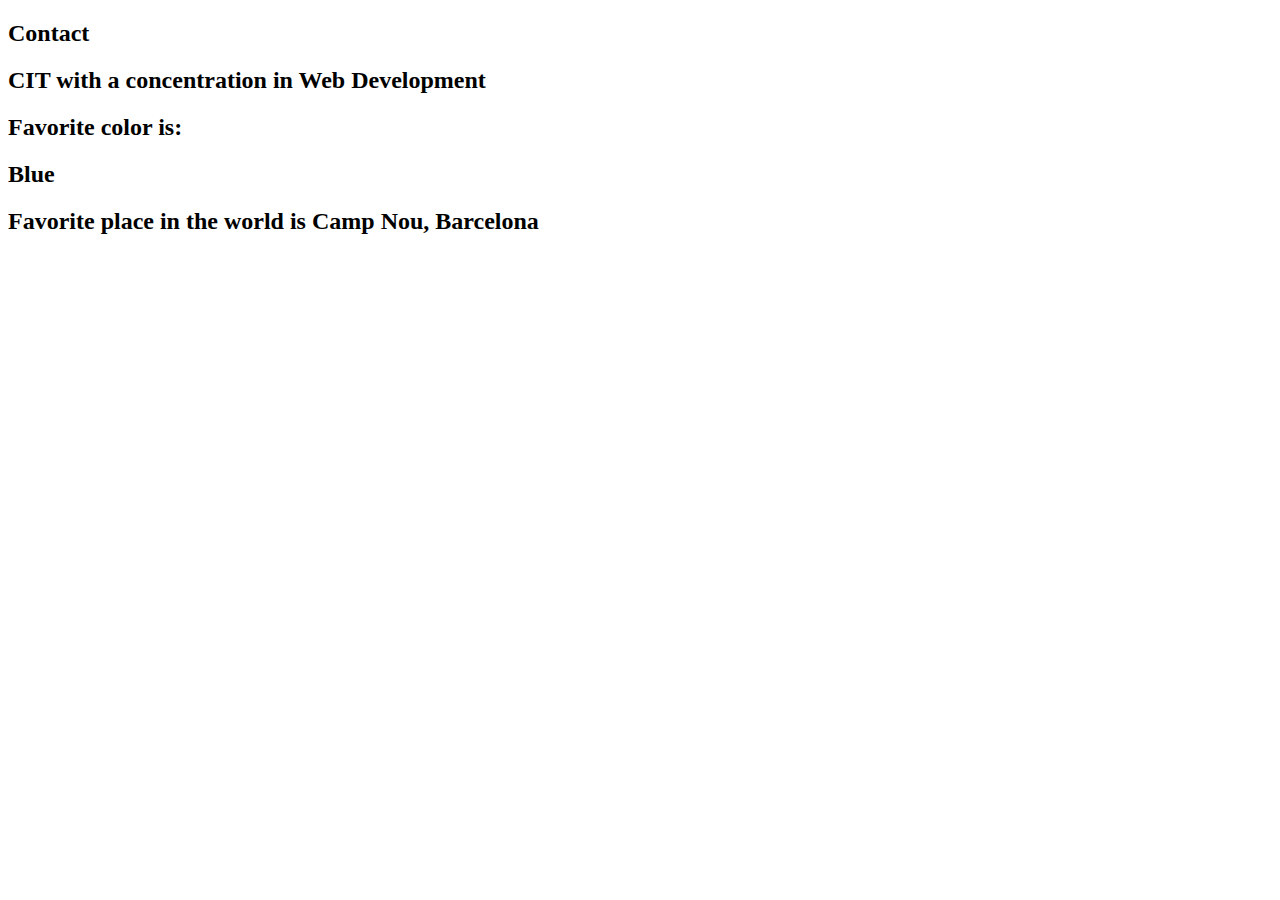
==== contact.html @ 3d1950bb "Initial files created and linked" ====
<!DOCTYPE html>
<html>

	<head>
		<link rel="stylesheet" href="css/styles.css">
	</head>
	<body>

		<h2>Contact</h2>
		<h2>CIT with a concentration in Web Development</h2>
		<h2>Favorite color is: <h2 id="color">Blue</h2></h2>
		<h2>Favorite place in the world is Camp Nou, Barcelona</h2>



	</body>
</html>
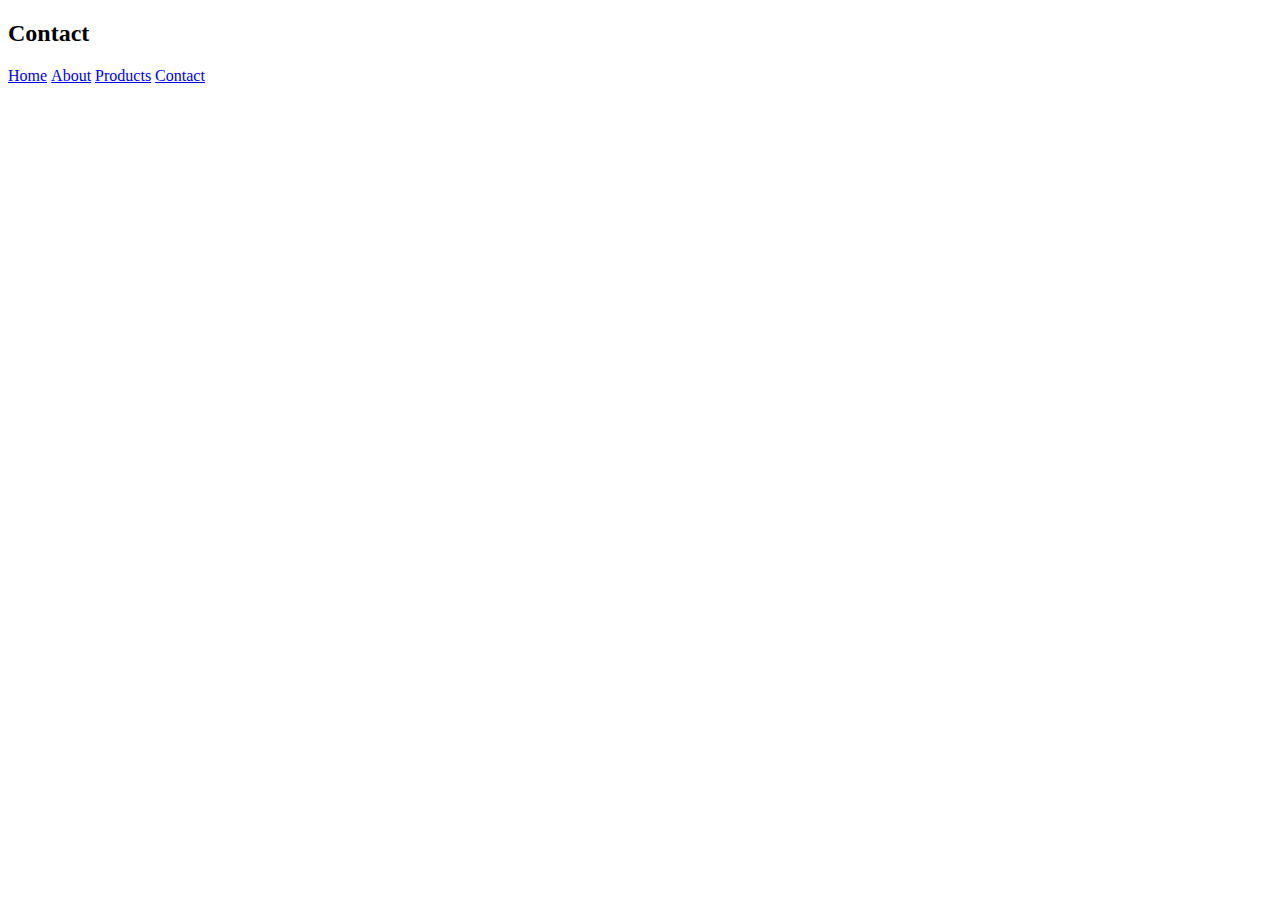
==== commit af938c65: "added nav bar and linked all pages" ====
--- a/contact.html
+++ b/contact.html
@@ -7,9 +7,12 @@
 	<body>
 
 		<h2>Contact</h2>
-		<h2>CIT with a concentration in Web Development</h2>
-		<h2>Favorite color is: <h2 id="color">Blue</h2></h2>
-		<h2>Favorite place in the world is Camp Nou, Barcelona</h2>
+		<ul>
+		  <li><a href="home.html">Home</a></li>
+		  <li><a href="about.html">About</a></li>
+		  <li><a href="products.html">Products</a></li>
+		  <li><a href="contact.html">Contact</a></li>
+		</ul>
 
 
 
--- a/css/styles.css
+++ b/css/styles.css
@@ -0,0 +1,9 @@
+ul {
+  list-style-type: none;
+  margin: 0;
+  padding: 0;
+}
+
+li {
+  display: inline;
+}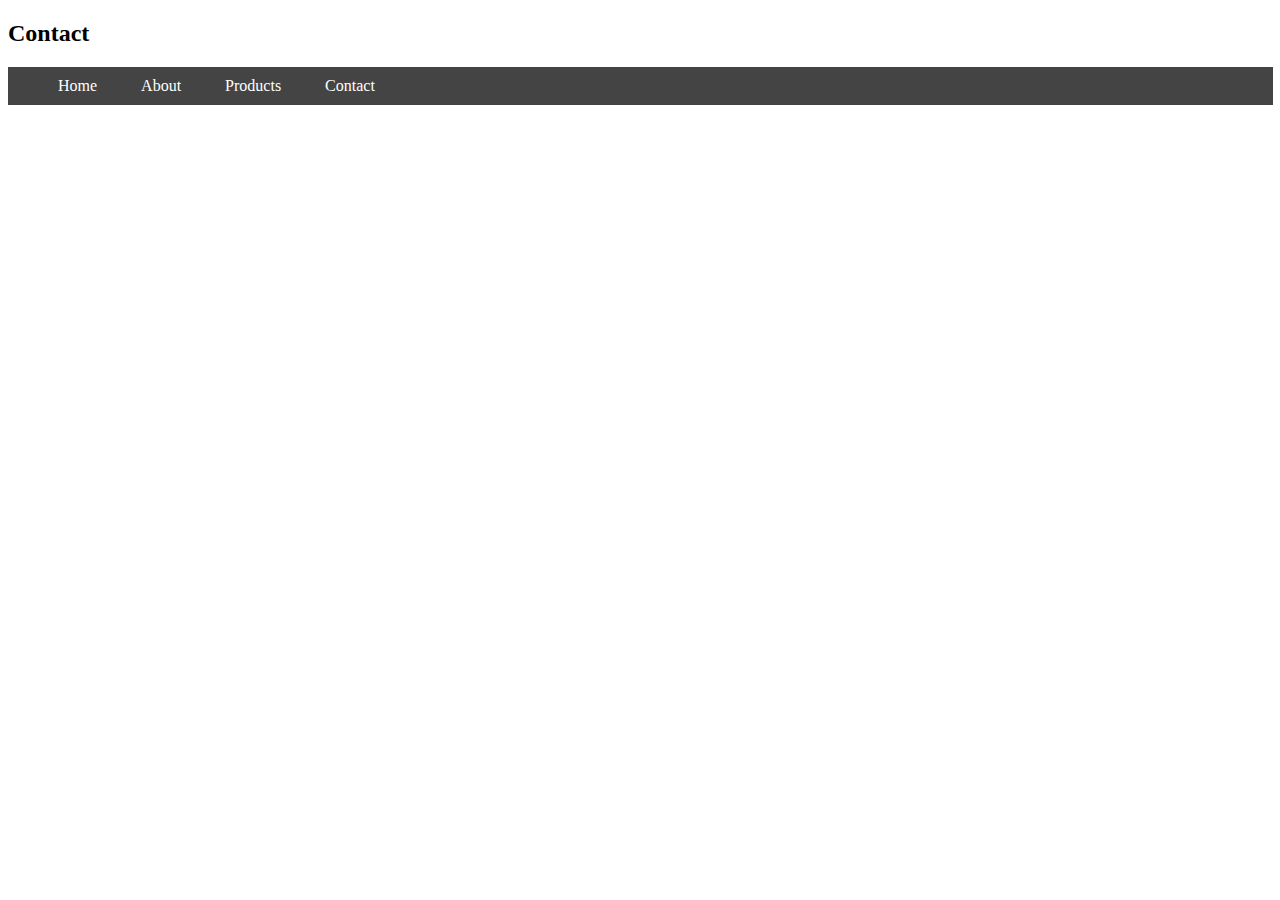
==== commit 96fa54eb: "added proper nav bar with design" ====
--- a/contact.html
+++ b/contact.html
@@ -7,12 +7,14 @@
 	<body>
 
 		<h2>Contact</h2>
-		<ul>
-		  <li><a href="home.html">Home</a></li>
-		  <li><a href="about.html">About</a></li>
-		  <li><a href="products.html">Products</a></li>
-		  <li><a href="contact.html">Contact</a></li>
-		</ul>
+		<div class="contentBox">
+			<ul>
+			  <li><a class="anchorDesign" href="home.html">Home</a></li>
+			  <li><a class="anchorDesign" href="about.html">About</a></li>
+			  <li><a class="anchorDesign" href="products.html">Products</a></li>
+			  <li><a class="anchorDesign" href="contact.html">Contact</a></li>
+			</ul>
+		</div>
 
 
 
--- a/css/styles.css
+++ b/css/styles.css
@@ -1,9 +1,26 @@
+
+
 ul {
-  list-style-type: none;
-  margin: 0;
-  padding: 0;
+	list-style-type: none;
+	margin: 0;
+	padding: 0;
 }
 
 li {
-  display: inline;
+	display: inline;
+}
+
+.anchorDesign{
+	text-decoration: none;
+	color: white;
+	text-align: center;
+	padding: 20px;
+}
+
+.contentBox{ 
+	box-sizing: content-box; 
+	width: 98.5%;
+	padding: 10px;
+	background: #444; 
+	text-indent: 20px; 
 }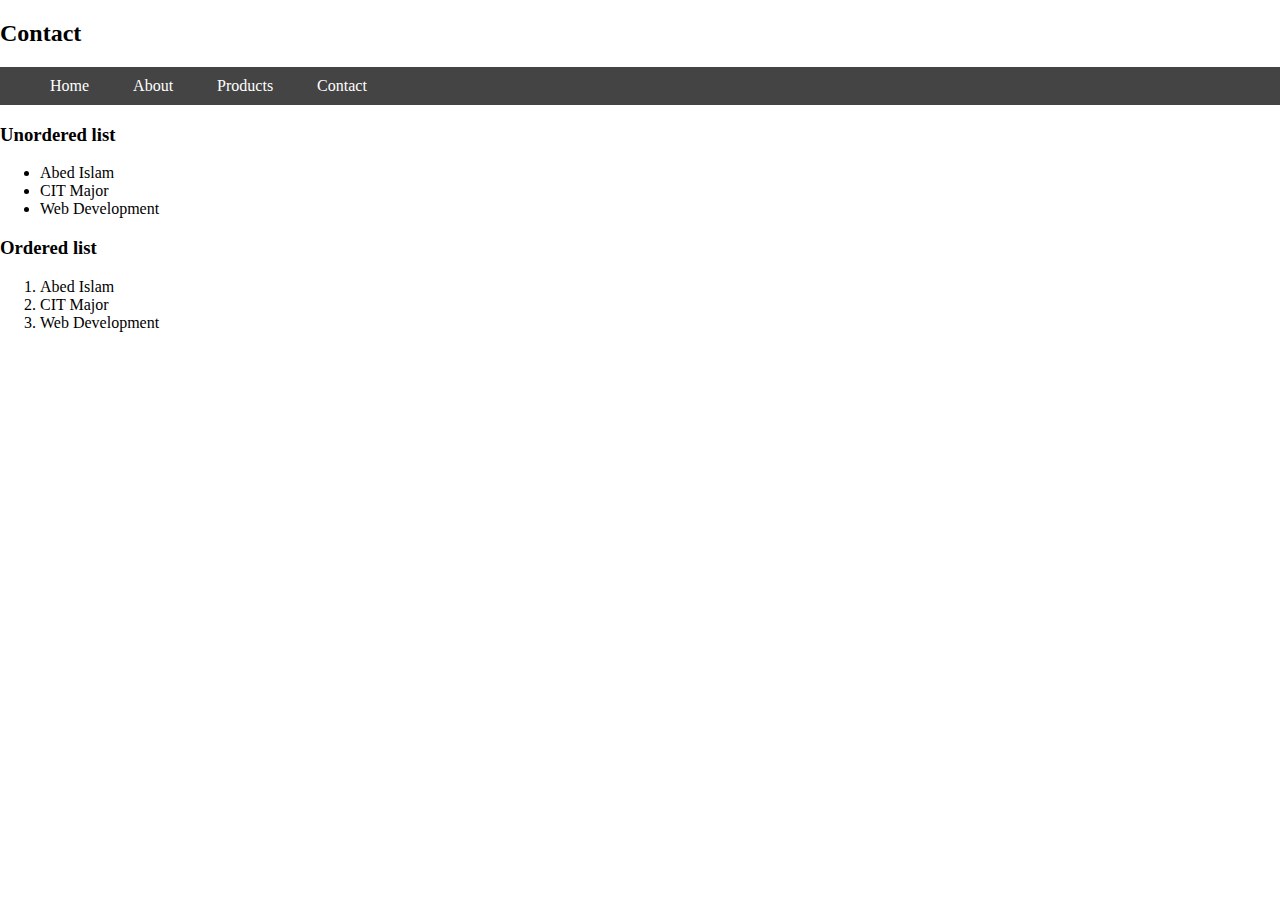
==== commit 150e96c6: "added ul and ol lists to contact page. need to add input text tag" ====
--- a/contact.html
+++ b/contact.html
@@ -8,15 +8,30 @@
 
 		<h2>Contact</h2>
 		<div class="contentBox">
-			<ul>
-			  <li><a class="anchorDesign" href="home.html">Home</a></li>
-			  <li><a class="anchorDesign" href="about.html">About</a></li>
-			  <li><a class="anchorDesign" href="products.html">Products</a></li>
-			  <li><a class="anchorDesign" href="contact.html">Contact</a></li>
+			<ul class="ulNav">
+			  <li class="liNav"><a class="anchorDesign" href="home.html">Home</a></li>
+			  <li class="liNav"><a class="anchorDesign" href="about.html">About</a></li>
+			  <li class="liNav"><a class="anchorDesign" href="products.html">Products</a></li>
+			  <li class="liNav"><a class="anchorDesign" href="contact.html">Contact</a></li>
 			</ul>
 		</div>
 
 
+		<h3>Unordered list</h3>
+		
+		<ul>
+		  <li>Abed Islam</li>
+		  <li>CIT Major</li>
+		  <li>Web Development</li>
+		</ul> 		
+
+		<h3>Ordered list</h3>
+
+		<ol>
+		  <li>Abed Islam</li>
+		  <li>CIT Major</li>
+		  <li>Web Development</li>
+		</ol> 	
 
 	</body>
 </html> --- a/css/styles.css
+++ b/css/styles.css
@@ -1,14 +1,17 @@
 
 
-ul {
+.ulNav {
 	list-style-type: none;
 	margin: 0;
 	padding: 0;
 }
 
-li {
+.liNav {
 	display: inline;
 }
+
+
+
 
 .anchorDesign{
 	text-decoration: none;
@@ -19,8 +22,32 @@
 
 .contentBox{ 
 	box-sizing: content-box; 
-	width: 98.5%;
+	width: 100%;
 	padding: 10px;
 	background: #444; 
 	text-indent: 20px; 
+}
+
+.campNou{
+	height: 1000px;
+	width: 100%;
+}
+
+body{
+	margin: 0px;
+	padding: 0px;
+}
+
+.box{
+	width: 200px;
+	height: 200px;
+	background-color: blue;
+	padding: 20px;
+	text-align: center;
+	color: white;
+	margin: 20px;
+}
+
+.navBar{
+
 }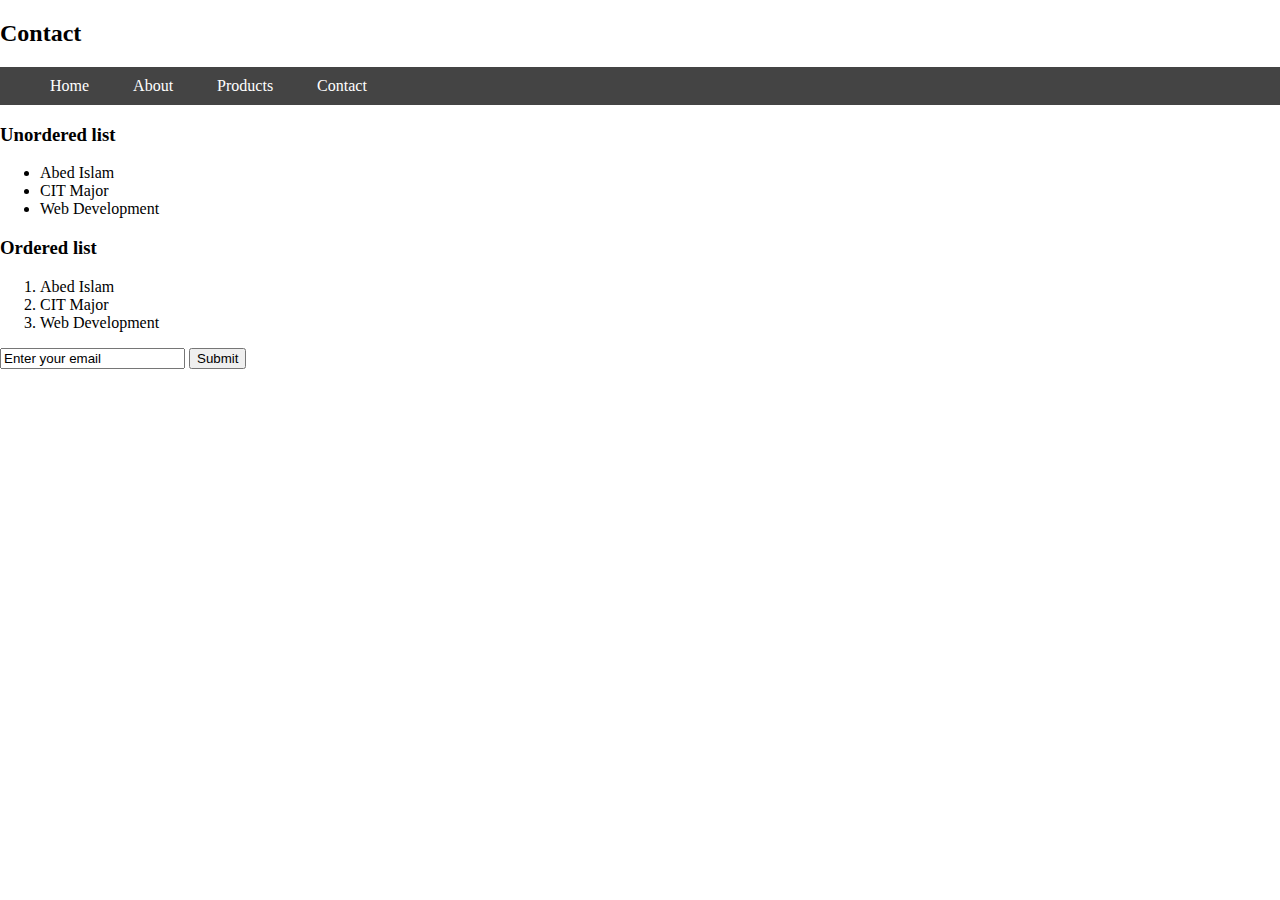
==== commit 524fb49a: "added submit button to contact page" ====
--- a/contact.html
+++ b/contact.html
@@ -17,8 +17,7 @@
 		</div>
 
 
-		<h3>Unordered list</h3>
-		
+		<h3>Unordered list</h3>		
 		<ul>
 		  <li>Abed Islam</li>
 		  <li>CIT Major</li>
@@ -26,12 +25,14 @@
 		</ul> 		
 
 		<h3>Ordered list</h3>
-
 		<ol>
 		  <li>Abed Islam</li>
 		  <li>CIT Major</li>
 		  <li>Web Development</li>
 		</ol> 	
 
+		<input type="text" name="email" value="Enter your email">
+  		<input type="submit" value="Submit">
+
 	</body>
 </html> 